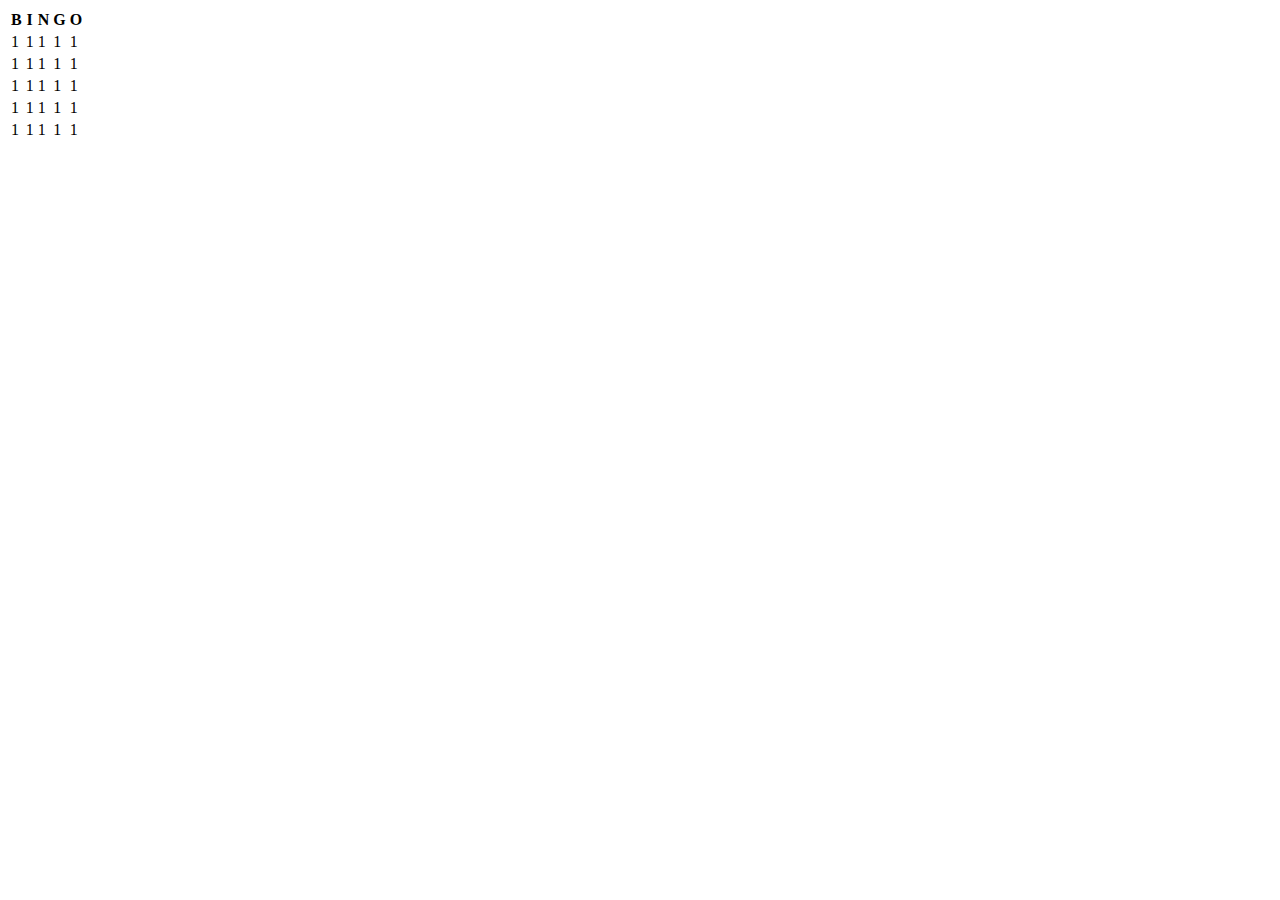
==== bingo-sheet/index.html @ cec98e77 "あ" ====
<!DOCTYPE html>
<html lang="ja">
<head>
  <meta charset="UTF-8">
  <meta name="viewport" content="width=device-width, initial-scale=1.0">
  <title>bingo</title>
  <link rel="stylesheet" href="style.css">
</head>
<body>
  <table>
    <thead>
      <tr><th>B</th><th>I</th><th>N</th><th>G</th><th>O</th></tr>
    </thead>
    <tbody>
      <tr><td>1</td><td>1</td><td>1</td><td>1</td><td>1</td></tr>
      <tr><td>1</td><td>1</td><td>1</td><td>1</td><td>1</td></tr>
      <tr><td>1</td><td>1</td><td>1</td><td>1</td><td>1</td></tr>
      <tr><td>1</td><td>1</td><td>1</td><td>1</td><td>1</td></tr>
      <tr><td>1</td><td>1</td><td>1</td><td>1</td><td>1</td></tr>
    </tbody>
  </table>


  <script src="main.js"></script>
</body>
</html>
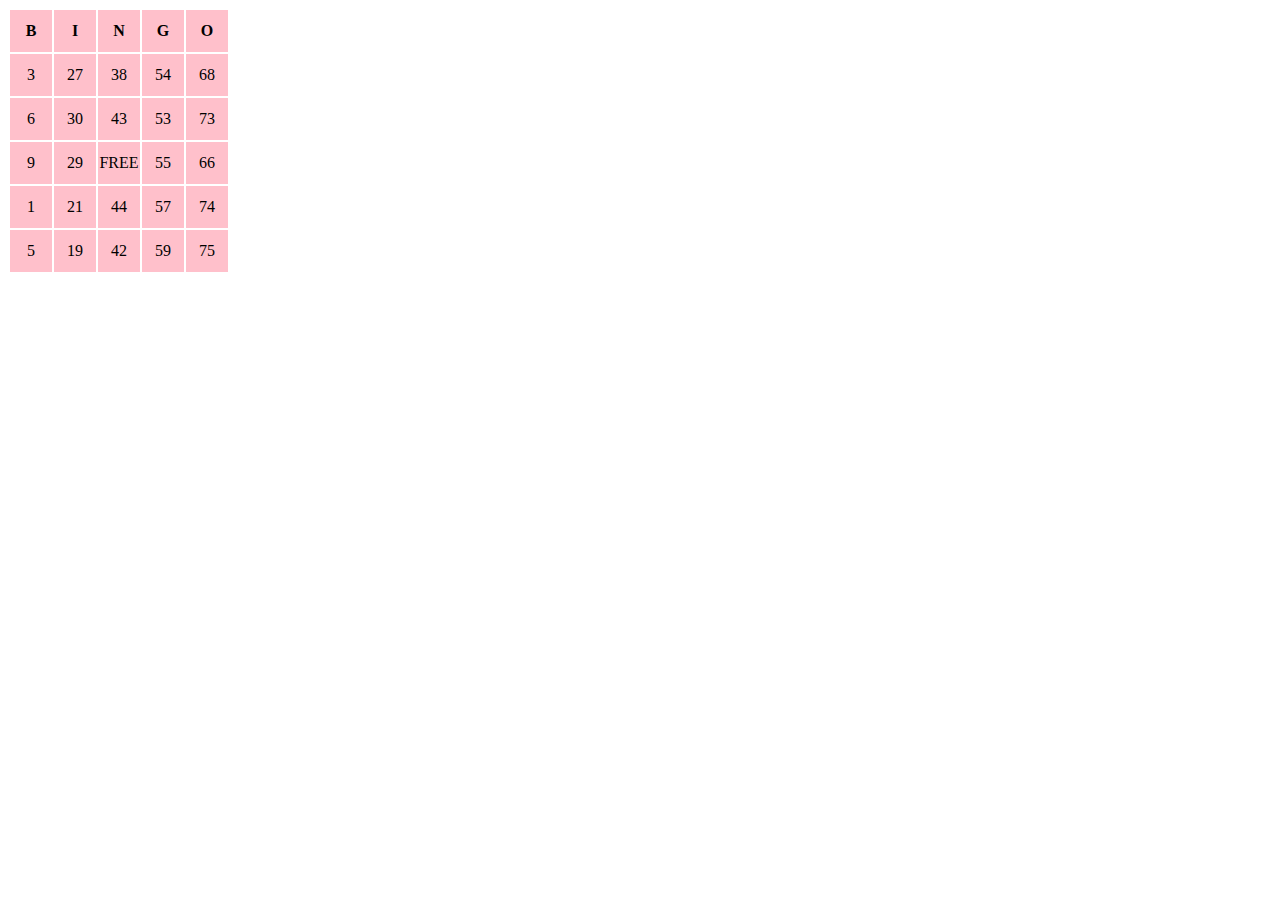
==== commit 8b2ec350: "完成" ====
--- a/bingo-sheet/index.html
+++ b/bingo-sheet/index.html
@@ -12,11 +12,7 @@
       <tr><th>B</th><th>I</th><th>N</th><th>G</th><th>O</th></tr>
     </thead>
     <tbody>
-      <tr><td>1</td><td>1</td><td>1</td><td>1</td><td>1</td></tr>
-      <tr><td>1</td><td>1</td><td>1</td><td>1</td><td>1</td></tr>
-      <tr><td>1</td><td>1</td><td>1</td><td>1</td><td>1</td></tr>
-      <tr><td>1</td><td>1</td><td>1</td><td>1</td><td>1</td></tr>
-      <tr><td>1</td><td>1</td><td>1</td><td>1</td><td>1</td></tr>
+      
     </tbody>
   </table>
 
--- a/bingo-sheet/style.css
+++ b/bingo-sheet/style.css
@@ -0,0 +1,7 @@
+th,td{
+  background-color: pink;
+  width:40px;
+  height: 40px;
+  text-align: center;
+  line-height: 40px;
+}